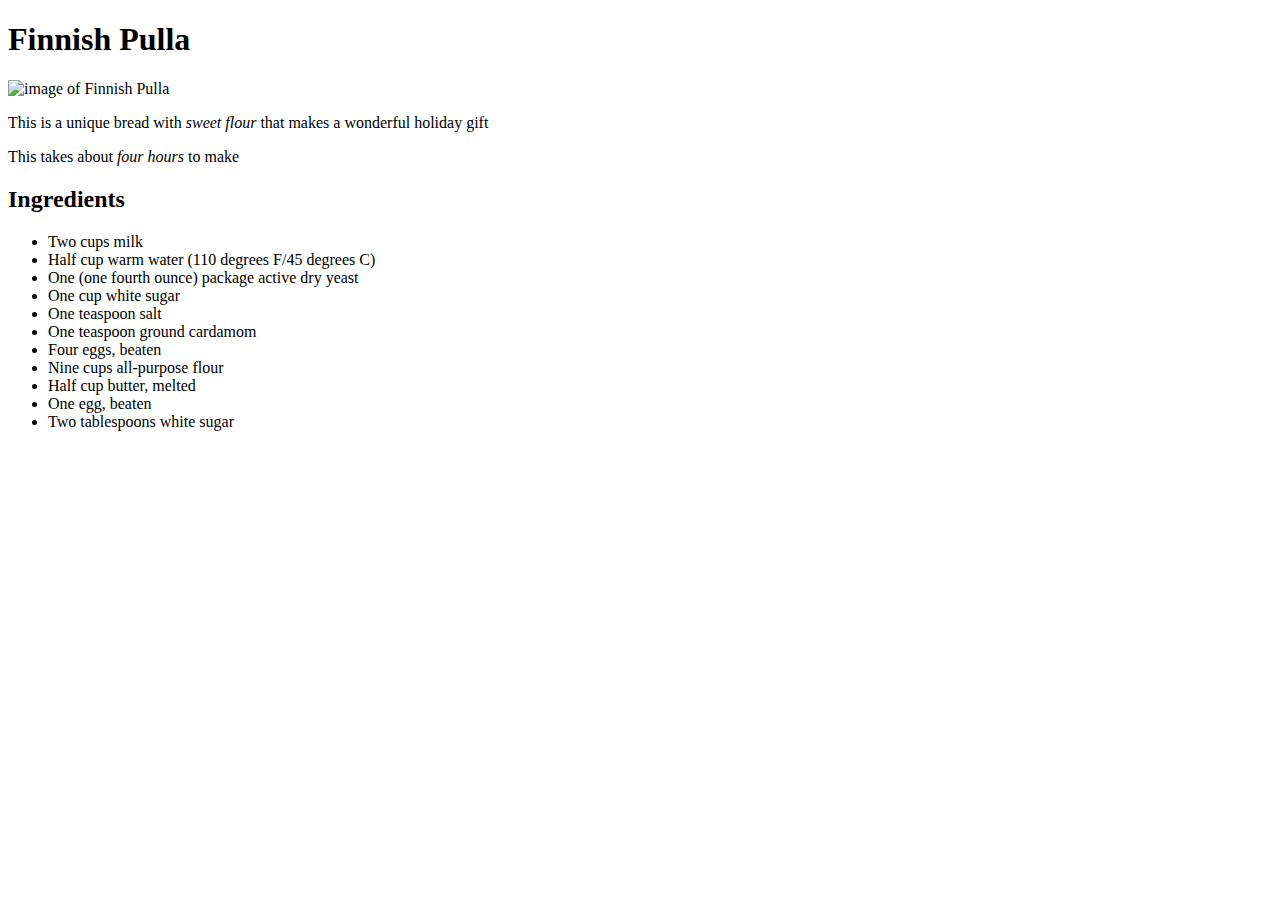
==== recipes/finnish-Pulla.html @ 666855a0 "Add ingredients to the Finnish Pulla recipe" ====
<!DOCTYPE html>
<html>
    <head lang="en">
        <meta charset="utf-8">
        <title>Finnish-Pulla</title>
    </head>
    <body>
        <h1>Finnish Pulla</h1>
        <!-- here should be an image of the prepared dish -->
        <img src="https://www.allrecipes.com/thmb/C_oS6gj9COFhrVwgHkGddm6wdaw=/750x0/filters:no_upscale():max_bytes(150000):strip_icc():format(webp)/8008-fa9f093bf5c54d7ebf102876ae2294dd.jpg" alt="image of Finnish Pulla">
        <!-- here should be description of the dish in 1 or 2 paragraphs -->
        <p>This is a unique bread with <em>sweet flour</em> that makes a wonderful holiday gift</p>
        <p>This takes about <em>four hours</em> to make</p>
         <!-- here should be an unordered list of ingredients -->
         <h2>Ingredients</h2>
         <ul>
             <li>Two cups milk</li>
             <li>Half cup warm water (110 degrees F/45 degrees C)</li>
             <li>One (one fourth ounce) package active dry yeast</li>
             <li>One cup white sugar</li>
             <li>One teaspoon salt</li>
             <li>One teaspoon ground cardamom</li>
             <li>Four eggs, beaten</li>
             <li>Nine cups all-purpose flour</li>
             <li>Half cup butter, melted</li>
             <li>One egg, beaten</li>
             <li>Two tablespoons white sugar</li>
         </ul>
        
       
    </body>
</html>
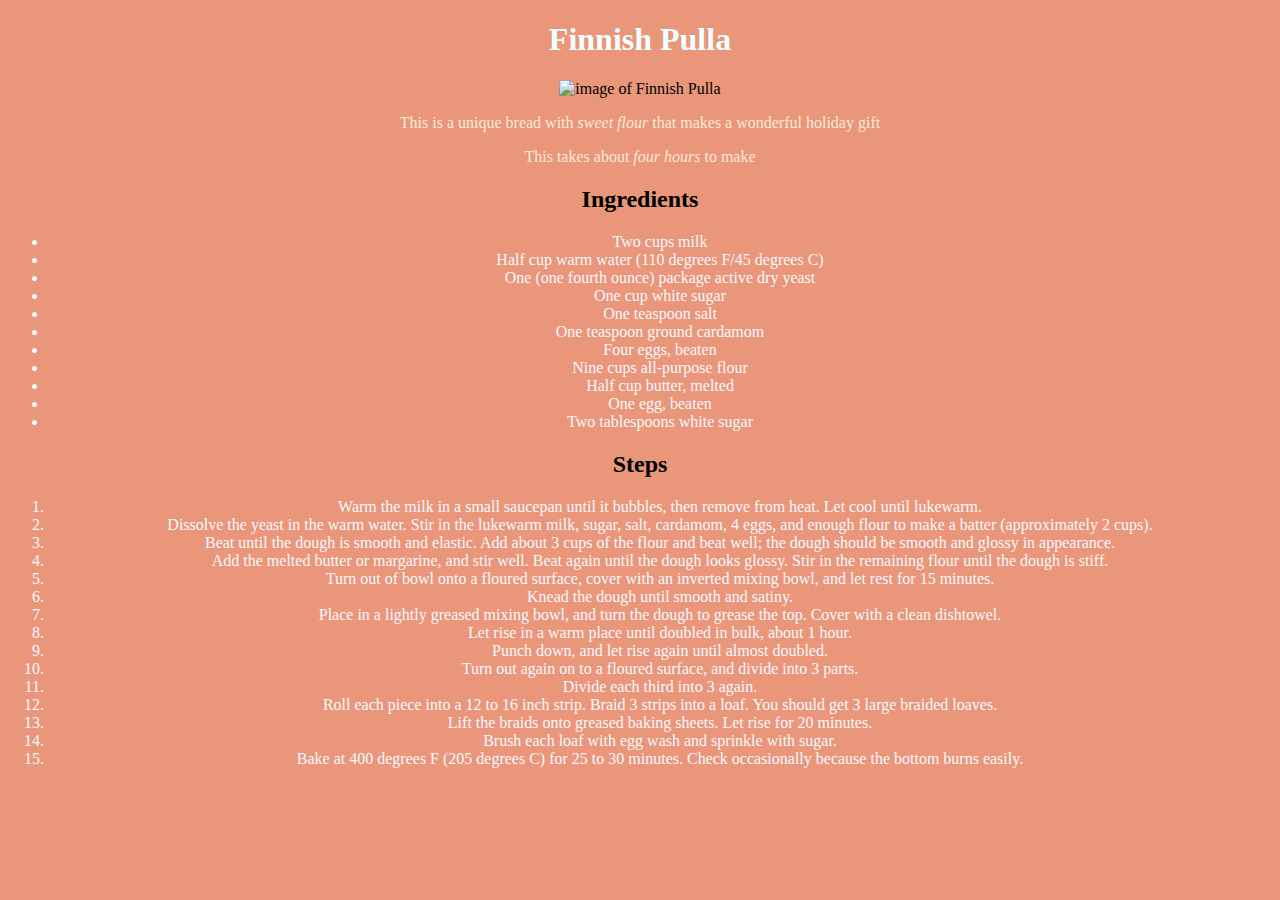
==== commit a11126ba: "Add CSS to Finnish Pulla recipe" ====
--- a/recipes/finnish-Pulla.html
+++ b/recipes/finnish-Pulla.html
@@ -3,17 +3,20 @@
     <head lang="en">
         <meta charset="utf-8">
         <title>Finnish-Pulla</title>
+        <link rel="stylesheet" href="finnish-pulla.css"> 
     </head>
     <body>
         <h1>Finnish Pulla</h1>
         <!-- here should be an image of the prepared dish -->
         <img src="https://www.allrecipes.com/thmb/C_oS6gj9COFhrVwgHkGddm6wdaw=/750x0/filters:no_upscale():max_bytes(150000):strip_icc():format(webp)/8008-fa9f093bf5c54d7ebf102876ae2294dd.jpg" alt="image of Finnish Pulla">
         <!-- here should be description of the dish in 1 or 2 paragraphs -->
+        <div id="para">
         <p>This is a unique bread with <em>sweet flour</em> that makes a wonderful holiday gift</p>
         <p>This takes about <em>four hours</em> to make</p>
-         <!-- here should be an unordered list of ingredients -->
+        </div> 
+        <!-- here should be an unordered list of ingredients -->
          <h2>Ingredients</h2>
-         <ul>
+         <ul class="text">
              <li>Two cups milk</li>
              <li>Half cup warm water (110 degrees F/45 degrees C)</li>
              <li>One (one fourth ounce) package active dry yeast</li>
@@ -26,7 +29,24 @@
              <li>One egg, beaten</li>
              <li>Two tablespoons white sugar</li>
          </ul>
-        
-       
+         <!-- here should be an ordered list of steps -->
+         <h2>Steps</h2>
+         <ol class="text">
+             <li>Warm the milk in a small saucepan until it bubbles, then remove from heat. Let cool until lukewarm. </li>
+             <li>Dissolve the yeast in the warm water. Stir in the lukewarm milk, sugar, salt, cardamom, 4 eggs, and enough flour to make a batter (approximately 2 cups). </li>
+             <li>Beat until the dough is smooth and elastic. Add about 3 cups of the flour and beat well; the dough should be smooth and glossy in appearance.</li>
+             <li>Add the melted butter or margarine, and stir well. Beat again until the dough looks glossy. Stir in the remaining flour until the dough is stiff. </li>
+             <li>Turn out of bowl onto a floured surface, cover with an inverted mixing bowl, and let rest for 15 minutes. </li>
+             <li>Knead the dough until smooth and satiny.</li>
+             <li>Place in a lightly greased mixing bowl, and turn the dough to grease the top. Cover with a clean dishtowel. </li>
+             <li>Let rise in a warm place until doubled in bulk, about 1 hour.</li>
+             <li>Punch down, and let rise again until almost doubled. </li>
+             <li>Turn out again on to a floured surface, and divide into 3 parts.</li>
+             <li>Divide each third into 3 again.</li>
+             <li> Roll each piece into a 12 to 16 inch strip. Braid 3 strips into a loaf. You should get 3 large braided loaves. </li>
+             <li>Lift the braids onto greased baking sheets. Let rise for 20 minutes. </li>
+             <li> Brush each loaf with egg wash and sprinkle with sugar.</li>
+             <li>Bake at 400 degrees F (205 degrees C) for 25 to 30 minutes. Check occasionally because the bottom burns easily. </li>
+         </ol>
     </body>
 </html>--- a/recipes/finnish-pulla.css
+++ b/recipes/finnish-pulla.css
@@ -0,0 +1,22 @@
+*
+{
+background-color :darksalmon ;
+}
+
+h1{
+ color: azure;
+}
+*
+{
+    text-align: center;
+}
+
+#para
+{
+    color: antiquewhite;
+}
+
+.text 
+{
+    color: ghostwhite;
+}